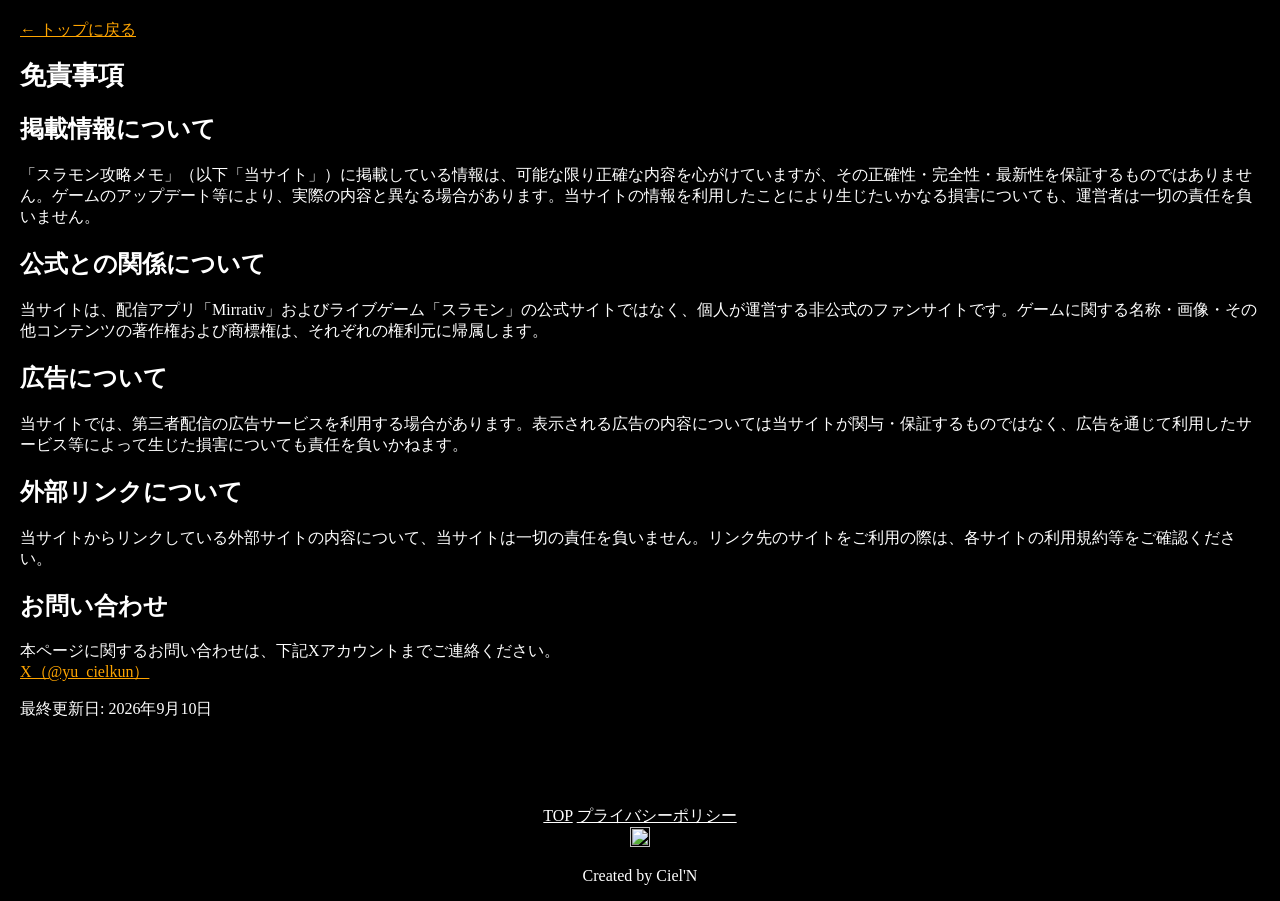
==== disclaimer.html @ 7e0fa86a "プライバシーポリシー&免責事項の更新・追加" ====
<!DOCTYPE html>
<html lang="ja">
<head>
  <!-- Google tag (gtag.js) -->
  <script async src="https://www.googletagmanager.com/gtag/js?id=G-BKD9T5BP9D"></script>
  <script>
    window.dataLayer = window.dataLayer || [];
    function gtag(){dataLayer.push(arguments);}
    gtag('js', new Date());

    gtag('config', 'G-BKD9T5BP9D');
  </script>

  <meta charset="UTF-8">
  <meta name="viewport" content="width=device-width, initial-scale=1.0">
  <link rel="stylesheet" href="style.css">
  <title>免責事項｜スラモン攻略メモ</title>
</head>
<body>

  <main class="sub-page">
    <a class="back-link" id="backToTop" href="index.html"><span aria-hidden="true">←</span> トップに戻る</a>

    <h1 class="sub-page__title">免責事項</h1>

    <section class="sub-page__section">
      <h2>掲載情報について</h2>
      <p>「スラモン攻略メモ」（以下「当サイト」）に掲載している情報は、可能な限り正確な内容を心がけていますが、その正確性・完全性・最新性を保証するものではありません。ゲームのアップデート等により、実際の内容と異なる場合があります。当サイトの情報を利用したことにより生じたいかなる損害についても、運営者は一切の責任を負いません。</p>
    </section>

    <section class="sub-page__section">
      <h2>公式との関係について</h2>
      <p>当サイトは、配信アプリ「Mirrativ」およびライブゲーム「スラモン」の公式サイトではなく、個人が運営する非公式のファンサイトです。ゲームに関する名称・画像・その他コンテンツの著作権および商標権は、それぞれの権利元に帰属します。</p>
    </section>

    <section class="sub-page__section">
      <h2>広告について</h2>
      <p>当サイトでは、第三者配信の広告サービスを利用する場合があります。表示される広告の内容については当サイトが関与・保証するものではなく、広告を通じて利用したサービス等によって生じた損害についても責任を負いかねます。</p>
    </section>

    <section class="sub-page__section">
      <h2>外部リンクについて</h2>
      <p>当サイトからリンクしている外部サイトの内容について、当サイトは一切の責任を負いません。リンク先のサイトをご利用の際は、各サイトの利用規約等をご確認ください。</p>
    </section>

    <section class="sub-page__section">
      <h2>お問い合わせ</h2>
      <p>本ページに関するお問い合わせは、下記Xアカウントまでご連絡ください。<br>
        <a href="https://x.com/yu_cielkun" target="_blank" rel="noopener noreferrer">X（@yu_cielkun）</a>
      </p>
    </section>

    <p>最終更新日: 2026年9月10日</p>
  </main>

  <footer class="footer">
    <nav class="footer__links">
      <a href="index.html">TOP</a>
      <a href="privacy.html">プライバシーポリシー</a>
    </nav>
    <a class="footer__x" href="https://x.com/yu_cielkun" target="_blank" rel="noopener noreferrer" aria-label="X（旧Twitter）">
      <img src="images/x-logo-white.png" alt="" width="20" height="20">
    </a>
    <p>Created by Ciel'N</p>
  </footer>

</body>
</html>
---- style.css ----
html,
body {
  margin: 0;
  padding: 0;
  background: #000;
  color: #fff;
  min-height: 100vh;
}

body {
  min-height: 100vh;
  display: flex;
  flex-direction: column;
}

h1 {
  font-size: 26px;
}

.memo {
  padding: 20px;
  box-sizing: border-box;
  min-height: calc(100vh + 50px);
  flex: 1;
}

footer {
  text-align: center;
  margin-top: 50px;
}

.footer__links a {
  color: white;
}

.sub-page {
  padding: 20px;
}

.skill-title-row {
  display: flex;
  align-items: center;
  justify-content: space-between;
  gap: 8px;
  padding-right: 12px;
}

.skill-heart-cost {
  font-size: 14px;
  color: #ccc;
  white-space: nowrap;
}

.back-link {
  color: orange;
}

.sub-page__section a {
  color: orange;
}

#skillDescription {
  white-space: pre-line;
}

.tabs__panel a {
  color: orange;
}

.search-bar {
  position: fixed;
  left: 50%;
  bottom: var(--search-bar-offset, 16px);
  transform: translateX(-50%);
  display: flex;
  align-items: center;
  gap: 8px;
  background: #1e1e1e;
  border: 1px solid #444;
  border-radius: 6px;
  padding: 6px 10px;
  box-shadow: 0 2px 10px rgba(0, 0, 0, 0.6);
  z-index: 1000;
  opacity: 1;
  visibility: visible;
  transition: opacity 0.2s ease, visibility 0.2s ease;
}

.search-bar--hidden {
  opacity: 0;
  visibility: hidden;
  pointer-events: none;
}

.search-bar__input {
  background: #2d2d2d;
  color: #fff;
  border: 1px solid #555;
  border-radius: 4px;
  padding: 5px 8px;
  font-size: 16px;
  width: 160px;
}

.search-bar__input:focus {
  outline: 1px solid orange;
}

.search-bar__count {
  color: #ccc;
  font-size: 12px;
  min-width: 42px;
  text-align: center;
}

.search-bar__nav {
  background: #2d2d2d;
  color: #fff;
  border: 1px solid #555;
  border-radius: 4px;
  padding: 3px 7px;
  cursor: pointer;
  font-size: 12px;
  line-height: 1;
  touch-action: manipulation;
}

.search-bar__nav:hover:not(:disabled) {
  background: #3a3a3a;
}

.search-bar__nav:disabled {
  opacity: 0.4;
  cursor: default;
}

.search-highlight {
  background: #ffe0b2;
  color: #1a1a1a;
  border-radius: 2px;
}

.search-highlight--active {
  color: #1a1a1a;
  border-radius: 2px;
  animation: search-highlight-blink 1s ease-in-out infinite;
}

@keyframes search-highlight-blink {
  0%, 100% {
    background: #ff8f00;
  }
  50% {
    background: #ffe0b2;
  }
}

.tabs__nav {
  white-space: normal;
  display: flex;
  flex-wrap: wrap;
  gap: 8px;
  padding-bottom: 12px;
  border-bottom: 1px solid #333;
}

.tabs__btn {
  background: #1a1a1a;
  color: #ccc;
  border: 1px solid #444;
  border-radius: 999px;
  padding: 6px 14px;
  font-size: 13px;
  cursor: pointer;
}

.tabs__btn:hover {
  background: #2a2a2a;
}

.tabs__btn.is-active {
  background: orange;
  color: #000;
  border-color: orange;
  font-weight: bold;
}

.tabs__panel:not(.tabs__panel--sub) {
  margin-top: 12px;
}

.tabs__nav--sub {
  margin: 10px 0 14px;
  padding-bottom: 10px;
  border-bottom: 1px dashed #333;
}

.tabs__nav--sub .tabs__btn {
  font-size: 12px;
  padding: 5px 12px;
}

.skill-detail-list {
  list-style: none;
  margin: 0;
  padding: 0;
}

.monster-target-badge {
  display: inline-block;
  padding: 4px 14px;
  border-radius: 4px;
  font-size: 13px;
  font-weight: bold;
  color: #fff;
  background: #f5ba42;
}

.monster-stats-table {
  border-collapse: collapse;
  width: 100%;
  margin: 8px 0;
  font-size: 14px;
}

.monster-stats-table th,
.monster-stats-table td {
  border: 1px solid #444;
  padding: 6px 8px;
  text-align: center;
  white-space: nowrap;
}

.monster-stats-table th {
  background: #1a1a1a;
  color: #fff;
}

.skill-groups {
  display: flex;
  flex-direction: column;
  gap: 10px;
  margin-top: 10px;
}

.skill-group {
  white-space: normal;
  border: 1px solid #333;
  border-radius: 8px;
  overflow: hidden;
}

.skill-group__header {
  width: 100%;
  box-sizing: border-box;
  display: flex;
  align-items: center;
  justify-content: space-between;
  background: #1a1a1a;
  color: #fff;
  border: none;
  padding: 10px 14px;
  font-size: 15px;
  font-weight: bold;
  cursor: pointer;
  text-align: left;
}

.skill-group__header:hover {
  filter: brightness(1.08);
}

.skill-group__header::after {
  content: '▼';
  font-size: 11px;
  transition: transform 0.2s ease;
}

.skill-group__header[aria-expanded="true"]::after {
  transform: rotate(180deg);
}

.skill-group__list {
  max-height: 0;
  overflow: hidden;
  opacity: 0;
  transition: max-height 0.25s ease, opacity 0.2s ease;
  padding: 0 14px;
  margin: 0;
}

.skill-group__list.is-open {
  max-height: 2000px;
  opacity: 1;
  padding: 10px 14px 12px;
}

.skill-group[data-skill-type="物理攻撃"] .skill-group__header {
  background: #e19d94;
}

.skill-group[data-skill-type="状態異常"] .skill-group__header {
  background: #bc9ef4;
}

.skill-group[data-skill-type="魔法攻撃"] .skill-group__header {
  background: #ed77e5;
}

.skill-group[data-skill-type="バフスキル"] .skill-group__header {
  background: #d5d156;
}

.skill-group[data-skill-type="デバフスキル"] .skill-group__header {
  background: #6678f6;
}

.skill-group[data-skill-type="回復・カウンター"] .skill-group__header {
  background: #79d570;
}

.skill-type-badge {
  display: inline-block;
  padding: 4px 12px;
  border-radius: 999px;
  font-size: 13px;
  font-weight: bold;
  color: #fff;
  background: #1a1a1a;
}

.skill-type-badge[data-skill-type="物理攻撃"] {
  background: #e19d94;
}

.skill-type-badge[data-skill-type="魔法攻撃"] {
  background: #ed77e5;
}

.skill-type-badge[data-skill-type="バフスキル"] {
  background: #d5d156;
}

.skill-type-badge[data-skill-type="デバフスキル"] {
  background: #6678f6;
}

.skill-type-badge[data-skill-type="状態異常"] {
  background: #bc9ef4;
}

.skill-type-badge[data-skill-type="回復・カウンター"] {
  background: #79d570;
}

.exam-calc {
  white-space: normal;
  background: #141414;
  border: 1px solid #333;
  border-radius: 8px;
  padding: 16px;
  margin: 12px 0;
  display: flex;
  flex-direction: column;
  gap: 10px;
}

.exam-calc__title {
  margin: 0;
  font-size: 16px;
  color: orange;
}

.exam-calc__field {
  display: flex;
  align-items: center;
  justify-content: space-between;
  gap: 10px;
}

.exam-calc__field label {
  font-size: 14px;
}

.exam-calc__field--plain label {
  font-size: 16px;
}

.exam-calc__field select {
  background: #2d2d2d;
  color: #fff;
  border: 1px solid #555;
  border-radius: 4px;
  padding: 4px 8px;
  font-size: 14px;
}

.exam-calc__row {
  display: flex;
  gap: 10px;
}

.exam-calc__row .exam-calc__field {
  flex: 1;
  flex-direction: column;
  align-items: flex-start;
  gap: 4px;
}

.exam-calc__row .exam-calc__field select {
  width: 100%;
}

.exam-calc__btn {
  background: orange;
  color: #000;
  border: none;
  border-radius: 6px;
  padding: 8px 12px;
  font-size: 14px;
  font-weight: bold;
  cursor: pointer;
  align-self: center;
}

.exam-calc__btn:hover {
  background: #ffb74d;
}

.exam-calc__result {
  overflow-x: auto;
}

.exam-calc__table {
  border-collapse: collapse;
  width: 100%;
  font-size: 13px;
}

.exam-calc__table th,
.exam-calc__table td {
  border: 1px solid #444;
  padding: 6px 8px;
  text-align: center;
  white-space: nowrap;
}

.exam-calc__table th {
  background: #1a1a1a;
  color: orange;
}

.dice-tap {
  display: inline-block;
  position: relative;
  cursor: pointer;
}
.dice-tap__tooltip {
  position: absolute;
  bottom: 100%;
  left: 50%;
  transform: translateX(-50%);
  margin-bottom: 4px;
  padding: 2px 6px;
  border: 1px solid #555;
  border-radius: 4px;
  background: #2d2d2d;
  color: #fff;
  font-size: 12px;
  white-space: nowrap;
}
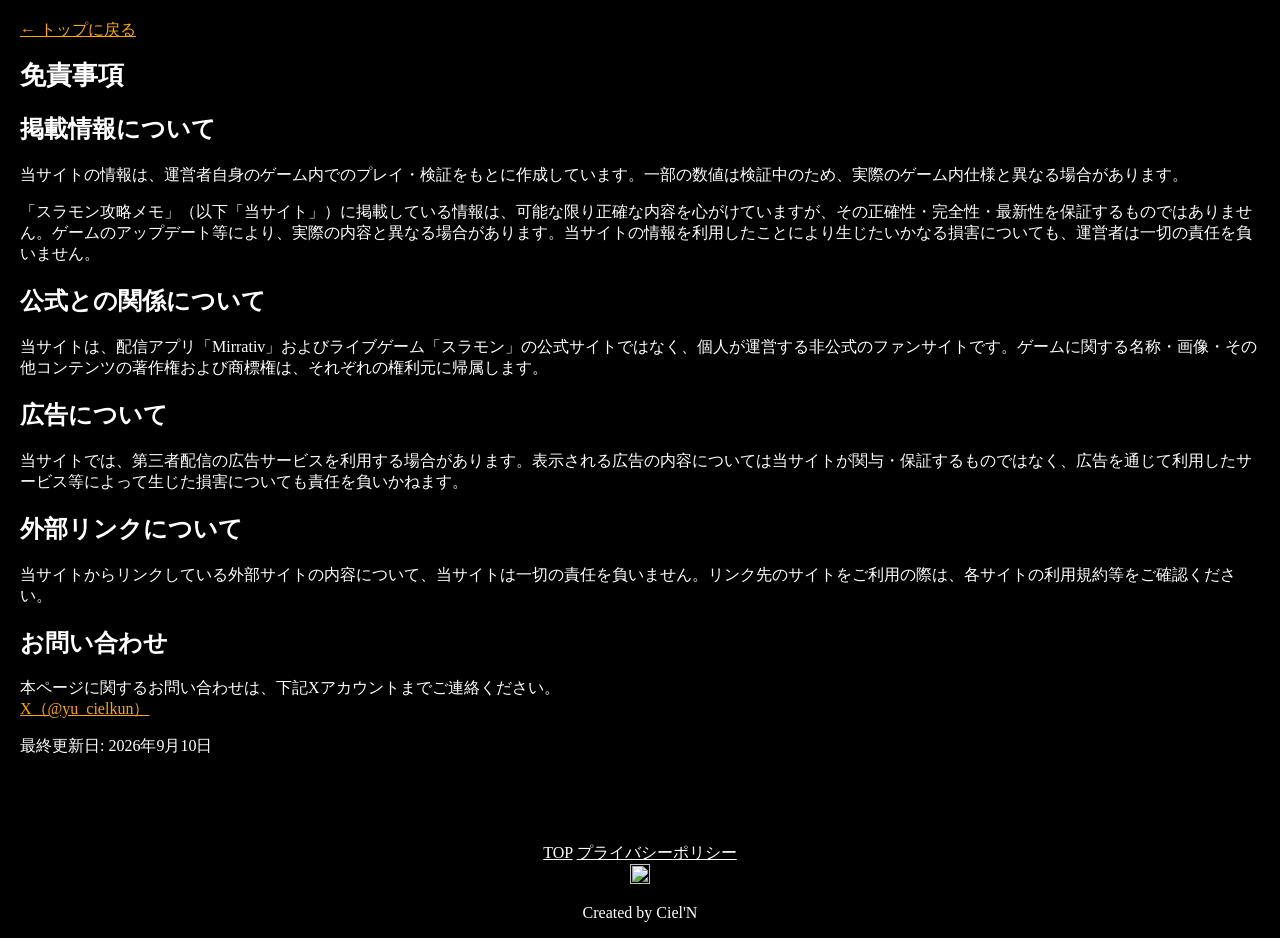
==== commit f8afafb1: "免責事項の更新" ====
--- a/disclaimer.html
+++ b/disclaimer.html
@@ -25,6 +25,7 @@
 
     <section class="sub-page__section">
       <h2>掲載情報について</h2>
+      <p>当サイトの情報は、運営者自身のゲーム内でのプレイ・検証をもとに作成しています。一部の数値は検証中のため、実際のゲーム内仕様と異なる場合があります。</p>
       <p>「スラモン攻略メモ」（以下「当サイト」）に掲載している情報は、可能な限り正確な内容を心がけていますが、その正確性・完全性・最新性を保証するものではありません。ゲームのアップデート等により、実際の内容と異なる場合があります。当サイトの情報を利用したことにより生じたいかなる損害についても、運営者は一切の責任を負いません。</p>
     </section>
 
